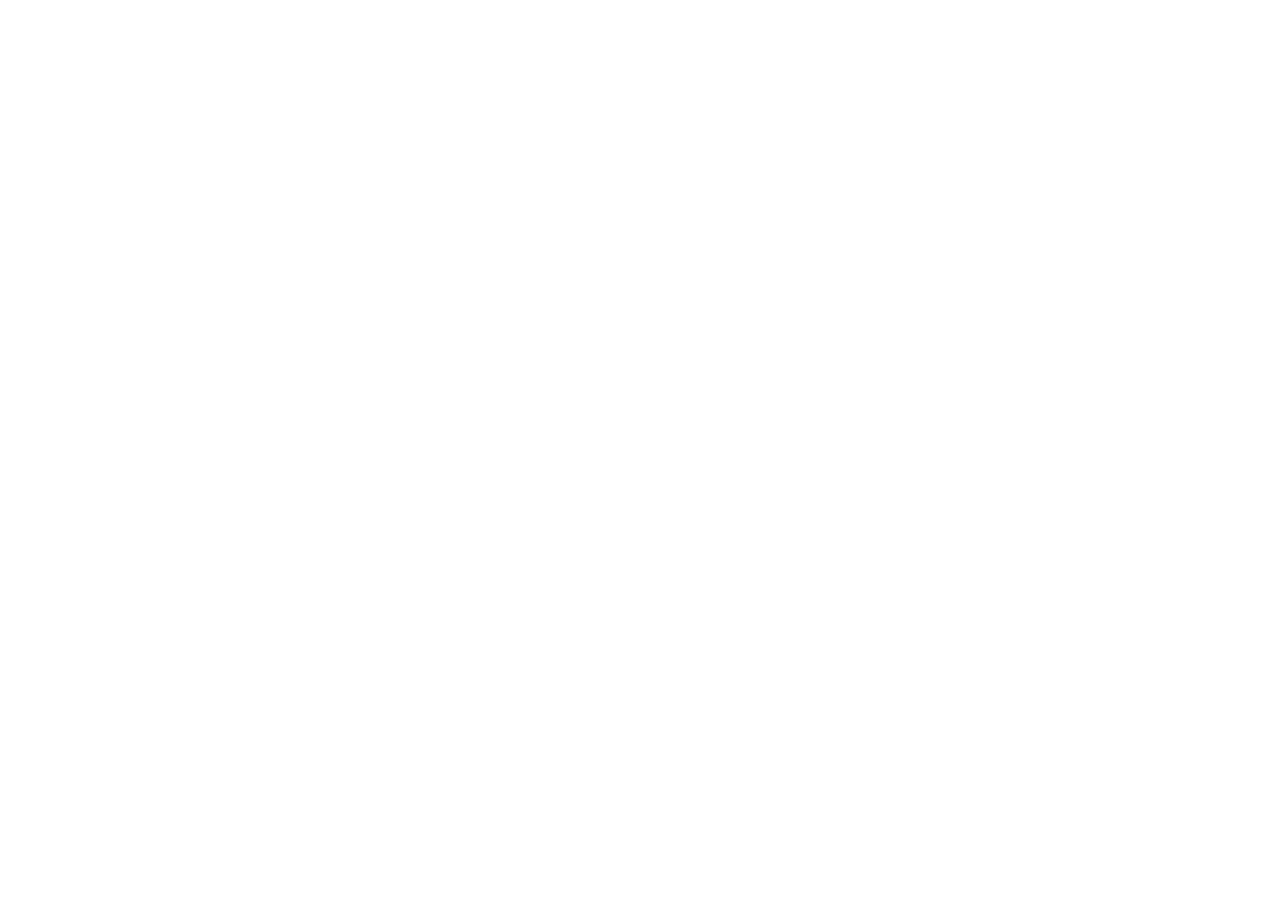
==== Task1/index.html @ c98e5bbc "Add files via upload" ====
<!DOCTYPE html>
<html lang="en">
<head>
    <meta charset="UTF-8">
    <meta name="viewport" content="width=device-width, initial-scale=1.0">
    <title>Task1</title>
</head>
<body>
    
</body>
</html>
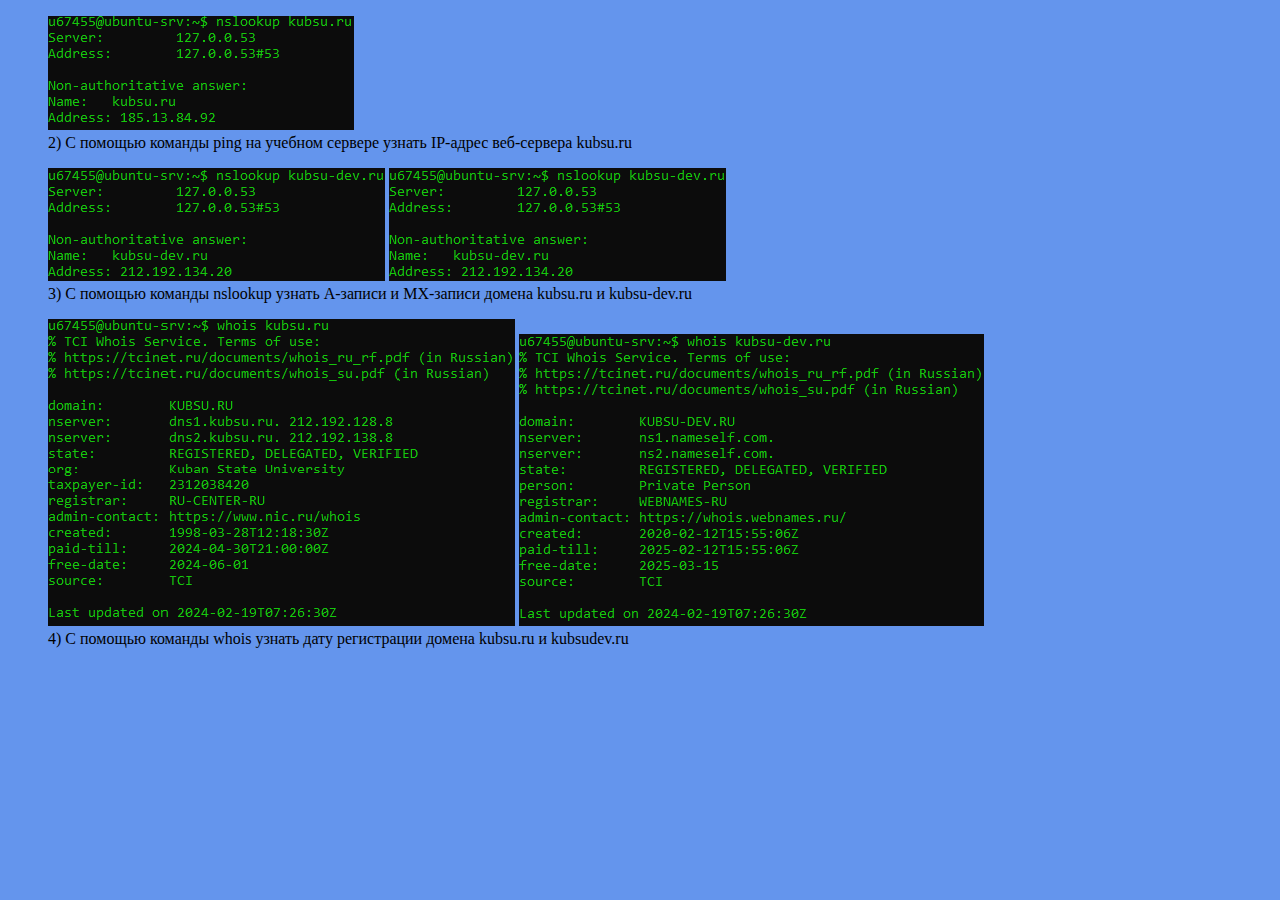
==== commit d3c34e99: "перенесли в папку" ====
--- a/Task1/index.html
+++ b/Task1/index.html
@@ -5,7 +5,32 @@
     <meta name="viewport" content="width=device-width, initial-scale=1.0">
     <title>Task1</title>
 </head>
-<body>
-    
+<body style="background-color:cornflowerblue">
+    <div>
+        <figure>
+            <img src="ping.png" alt="">
+            <figcaption>
+                2) С помощью команды ping на учебном сервере узнать IP-адрес веб-сервера kubsu.ru
+            </figcaption>
+        </figure>
+    </div>
+    <div>
+        <figure>
+            <img src="nslookup1.png" alt="">
+            <img src="nslookup2.png" alt="">
+            <figcaption>
+                3) С помощью команды nslookup узнать A-записи и MX-записи домена kubsu.ru и kubsu-dev.ru       
+            </figcaption>
+        </figure>
+    </div>
+    <div>
+        <figure>
+            <img src="data1.png" alt="">
+            <img src="data2.png" alt="">
+            <figcaption>
+                4) С помощью команды whois узнать дату регистрации домена kubsu.ru и kubsudev.ru       
+            </figcaption>
+        </figure>
+    </div>
 </body>
 </html>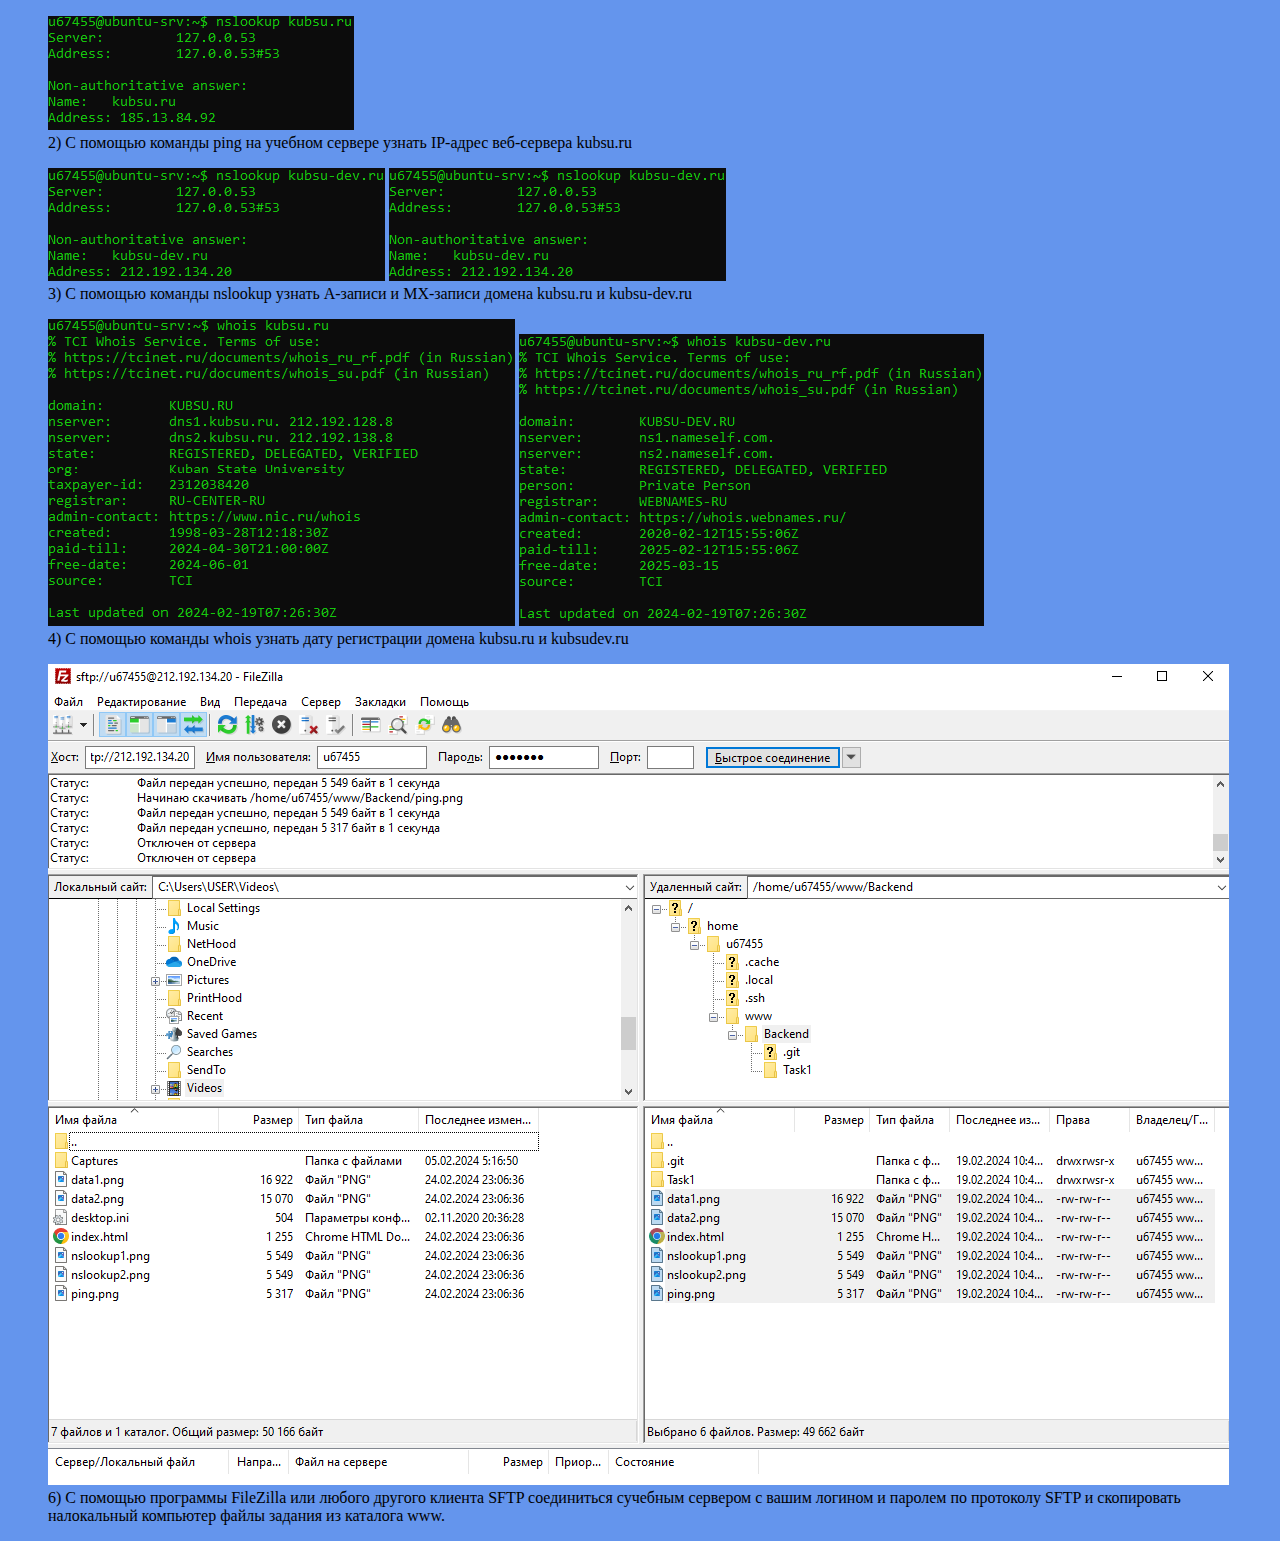
==== commit f4576098: "Ready" ====
--- a/Task1/index.html
+++ b/Task1/index.html
@@ -32,5 +32,13 @@
             </figcaption>
         </figure>
     </div>
+    <div>
+        <figure>
+            <img src="..\Task1\SFTP.png" alt="">
+            <figcaption>
+                6) С помощью программы FileZilla или любого другого клиента SFTP соединиться сучебным сервером с вашим логином и паролем по протоколу SFTP и скопировать налокальный компьютер файлы задания из каталога www.       
+            </figcaption>
+        </figure>
+    </div>
 </body>
 </html>